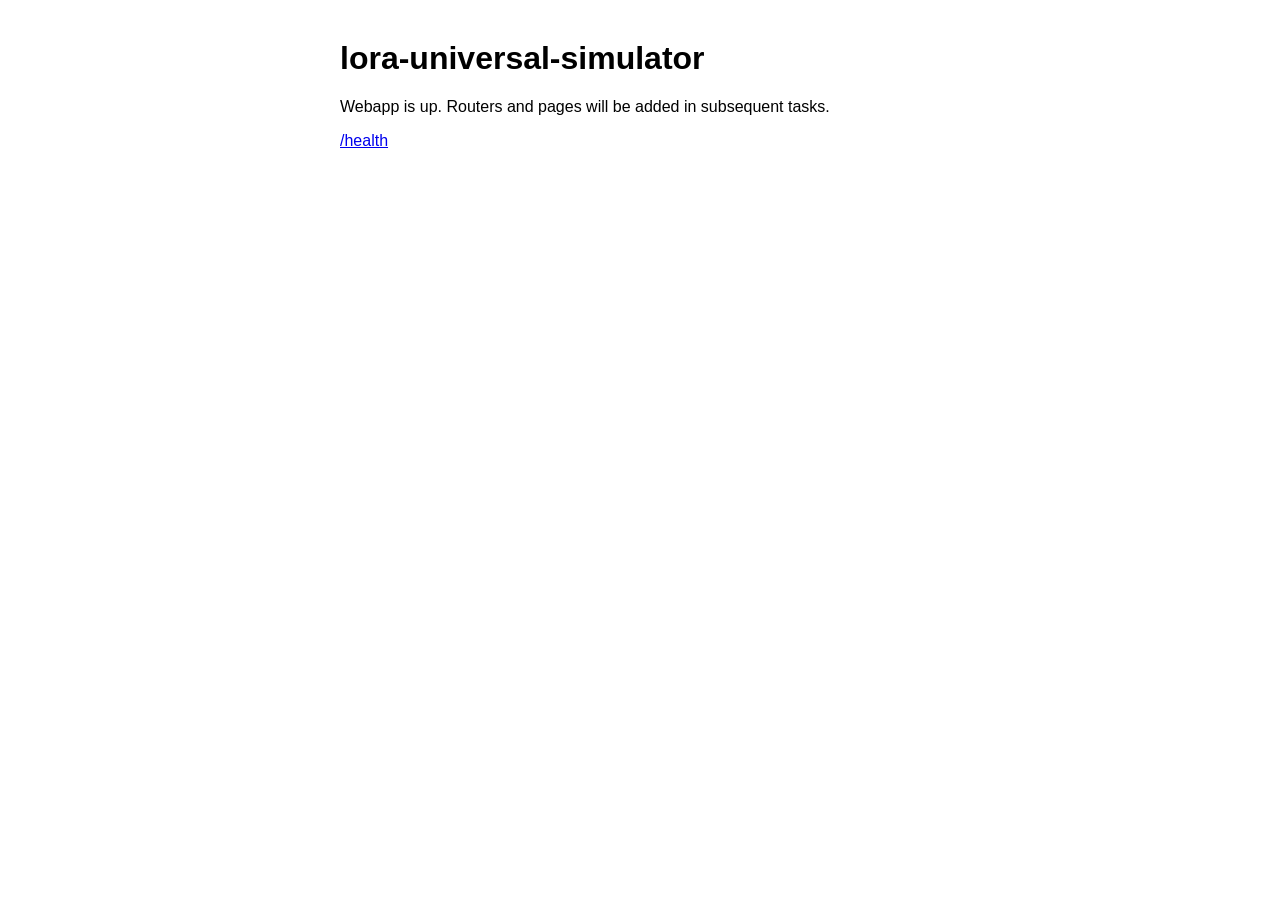
==== webapp/static/index.html @ 7797b1a5 "feat(webapp): FastAPI skeleton — placeholder index, /health, lifespan Co-Authored-By: Claude Sonnet " ====
<!DOCTYPE html>
<html lang="en">
<head>
<meta charset="UTF-8">
<title>lora-universal-simulator</title>
<style>body{font-family:sans-serif;max-width:600px;margin:40px auto;padding:0 20px;}</style>
</head>
<body>
<h1>lora-universal-simulator</h1>
<p>Webapp is up. Routers and pages will be added in subsequent tasks.</p>
<p><a href="/health">/health</a></p>
</body>
</html>
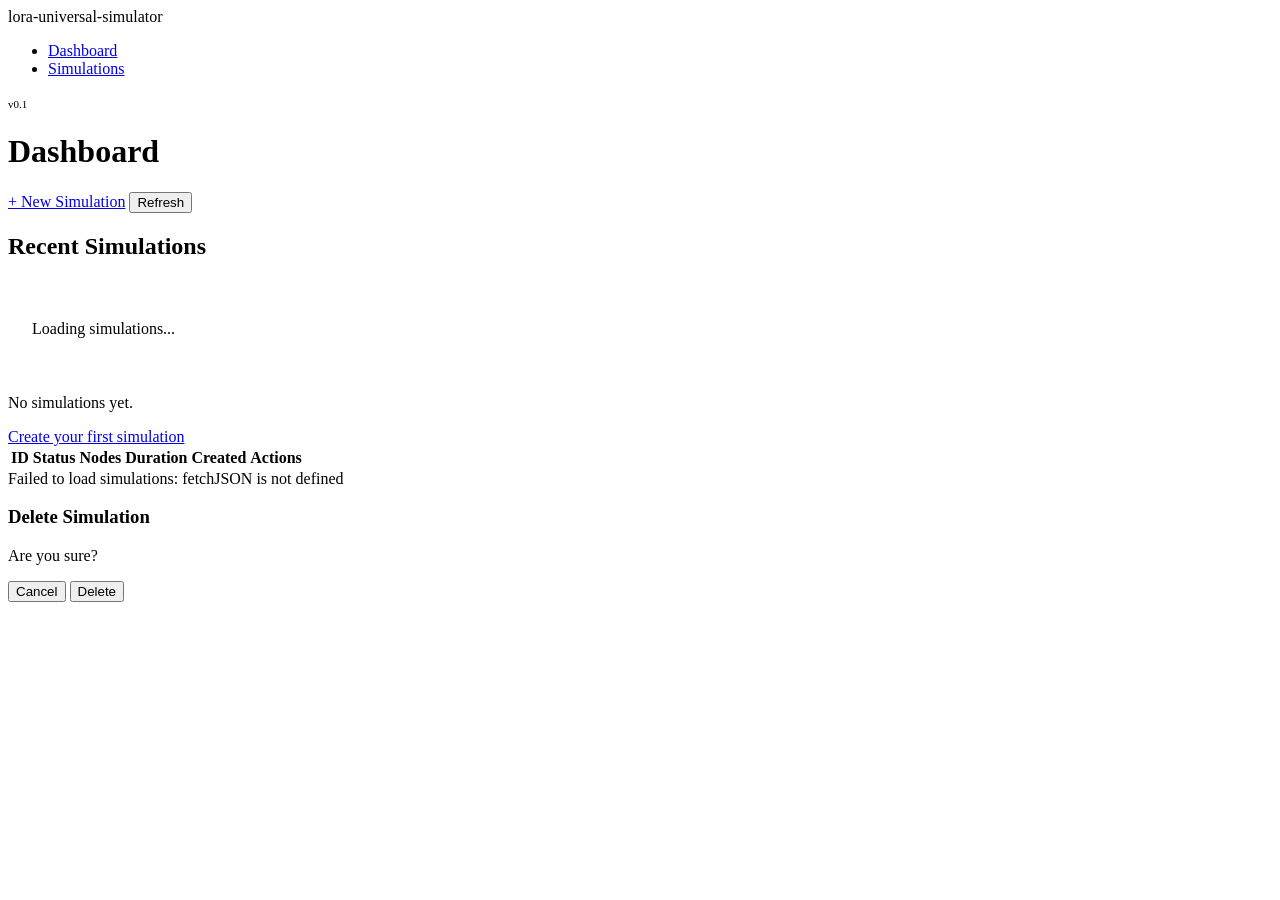
==== commit c1f4eed4: "feat(webapp): port index/simulations/simulation pages; strip MeshCore UI - Copy common.css and api.j" ====
--- a/webapp/static/index.html
+++ b/webapp/static/index.html
@@ -2,12 +2,236 @@
 <html lang="en">
 <head>
 <meta charset="UTF-8">
+<meta name="viewport" content="width=device-width, initial-scale=1.0">
 <title>lora-universal-simulator</title>
-<style>body{font-family:sans-serif;max-width:600px;margin:40px auto;padding:0 20px;}</style>
+<link rel="stylesheet" href="/static/css/common.css">
 </head>
 <body>
-<h1>lora-universal-simulator</h1>
-<p>Webapp is up. Routers and pages will be added in subsequent tasks.</p>
-<p><a href="/health">/health</a></p>
+
+<!-- ── Nav bar ─────────────────────────────────────────── -->
+<nav class="navbar">
+  <span class="brand">lora-universal-simulator</span>
+  <ul class="nav-links">
+    <li><a href="/static/index.html" class="active">Dashboard</a></li>
+    <li><a href="/static/simulations.html">Simulations</a></li>
+  </ul>
+  <span class="spacer"></span>
+  <span style="font-size:11px; color:var(--text-dim)">v0.1</span>
+</nav>
+
+<!-- ── Dashboard ───────────────────────────────────────── -->
+<div class="page">
+  <h1>Dashboard</h1>
+
+  <!-- Action buttons -->
+  <div class="flex gap-12 mb-16">
+    <a href="/static/simulation.html" class="btn btn-primary btn-lg">+ New Simulation</a>
+    <button class="btn" onclick="loadSims()">Refresh</button>
+  </div>
+
+  <!-- Recent simulations -->
+  <div class="card">
+    <div class="card-header">
+      <h2>Recent Simulations</h2>
+      <span id="auto-refresh-status" style="font-size:11px; color:var(--text-dim)"></span>
+    </div>
+
+    <div id="sims-loading" class="empty-state" style="padding:24px">
+      <div class="spinner"></div>
+      <p class="mt-8">Loading simulations...</p>
+    </div>
+
+    <div id="sims-empty" class="empty-state hidden">
+      <p>No simulations yet.</p>
+      <a href="/static/simulation.html" class="btn btn-primary">Create your first simulation</a>
+    </div>
+
+    <div id="sims-table-wrap" class="table-wrap hidden">
+      <table class="data-table">
+        <thead>
+          <tr>
+            <th>ID</th>
+            <th>Status</th>
+            <th>Nodes</th>
+            <th>Duration</th>
+            <th>Created</th>
+            <th>Actions</th>
+          </tr>
+        </thead>
+        <tbody id="sims-tbody"></tbody>
+      </table>
+    </div>
+
+    <div id="sims-error" class="alert alert-error hidden"></div>
+  </div>
+</div>
+
+<!-- Confirm delete dialog -->
+<div id="confirm-overlay" class="confirm-overlay hidden">
+  <div class="confirm-dialog">
+    <h3>Delete Simulation</h3>
+    <p id="confirm-msg">Are you sure?</p>
+    <div class="btn-row">
+      <button class="btn" onclick="cancelDelete()">Cancel</button>
+      <button class="btn btn-danger" onclick="confirmDelete()">Delete</button>
+    </div>
+  </div>
+</div>
+
+<script src="/static/js/api.js"></script>
+<script>
+(function() {
+  let refreshTimer = null;
+  const MAX_RECENT = 20;
+
+  async function loadSims() {
+    const loading = document.getElementById('sims-loading');
+    const empty   = document.getElementById('sims-empty');
+    const tableW  = document.getElementById('sims-table-wrap');
+    const tbody   = document.getElementById('sims-tbody');
+    const errDiv  = document.getElementById('sims-error');
+
+    errDiv.classList.add('hidden');
+
+    try {
+      const sims = await fetchJSON('/api/sims');
+      loading.classList.add('hidden');
+
+      const all = Array.isArray(sims) ? sims : [];
+
+      if (all.length === 0) {
+        empty.classList.remove('hidden');
+        tableW.classList.add('hidden');
+        return;
+      }
+
+      empty.classList.add('hidden');
+      tableW.classList.remove('hidden');
+
+      // Sort by created desc, limit to recent
+      const recent = all
+        .sort((a, b) => new Date(b.created_at || 0) - new Date(a.created_at || 0))
+        .slice(0, MAX_RECENT);
+
+      tbody.innerHTML = '';
+      for (const sim of recent) {
+        const tr = document.createElement('tr');
+
+        // ID (truncated)
+        const tdId = document.createElement('td');
+        tdId.innerHTML = `<code title="${escapeHtml(sim.id)}">${escapeHtml(truncate(sim.id, 12))}</code>`;
+        tr.appendChild(tdId);
+
+        // Status badge
+        const tdStatus = document.createElement('td');
+        const badge = document.createElement('span');
+        badge.className = 'badge badge-' + (sim.status || 'pending');
+        badge.textContent = sim.status || 'pending';
+        tdStatus.appendChild(badge);
+        tr.appendChild(tdStatus);
+
+        // Nodes
+        const tdNodes = document.createElement('td');
+        const nodeCount = sim.node_count || (sim.config && sim.config.nodes ? sim.config.nodes.length : '--');
+        tdNodes.textContent = nodeCount;
+        tr.appendChild(tdNodes);
+
+        // Duration
+        const tdDur = document.createElement('td');
+        const dur = sim.duration_ms || (sim.config && sim.config.simulation ? sim.config.simulation.duration_ms : null);
+        tdDur.textContent = formatDuration(dur);
+        tr.appendChild(tdDur);
+
+        // Created
+        const tdCreated = document.createElement('td');
+        tdCreated.textContent = formatTime(sim.created_at);
+        tr.appendChild(tdCreated);
+
+        // Actions
+        const tdAct = document.createElement('td');
+        tdAct.innerHTML = buildActions(sim);
+        tr.appendChild(tdAct);
+
+        tbody.appendChild(tr);
+      }
+
+      // Schedule auto-refresh if any running
+      scheduleAutoRefresh(all.some(s => s.status === 'running'));
+
+    } catch (err) {
+      loading.classList.add('hidden');
+      errDiv.textContent = 'Failed to load simulations: ' + err.message;
+      errDiv.classList.remove('hidden');
+    }
+  }
+
+  function buildActions(sim) {
+    const parts = [];
+    if (sim.status === 'completed') {
+      parts.push(`<a href="/static/visualize.html?sim=${encodeURIComponent(sim.id)}" class="btn btn-sm">Timeline</a>`);
+      parts.push(`<a href="/static/map_live.html?id=${encodeURIComponent(sim.id)}" class="btn btn-sm">Map</a>`);
+    }
+    if (sim.status === 'running') {
+      parts.push(`<a href="/static/simulation.html?id=${encodeURIComponent(sim.id)}" class="btn btn-sm">Progress</a>`);
+    }
+    if (sim.status === 'failed') {
+      parts.push(`<span class="btn btn-sm btn-danger" title="${escapeHtml(sim.error || '')}">Error</span>`);
+    }
+    if (sim.status !== 'running' && sim.status !== 'pending') {
+      parts.push(`<button class="btn btn-sm btn-danger" onclick="event.stopPropagation(); deleteSim('${escapeHtml(sim.id)}')">Del</button>`);
+    }
+    return parts.join(' ');
+  }
+
+  let deleteTargetId = null;
+
+  function deleteSim(id) {
+    deleteTargetId = id;
+    document.getElementById('confirm-msg').textContent =
+      'Delete simulation ' + truncate(id, 16) + ' and all its data?';
+    document.getElementById('confirm-overlay').classList.remove('hidden');
+  }
+
+  function cancelDelete() {
+    deleteTargetId = null;
+    document.getElementById('confirm-overlay').classList.add('hidden');
+  }
+
+  async function confirmDelete() {
+    if (!deleteTargetId) return;
+    const id = deleteTargetId;
+    document.getElementById('confirm-overlay').classList.add('hidden');
+    deleteTargetId = null;
+    try {
+      await deleteJSON('/api/sims/' + encodeURIComponent(id));
+      loadSims();
+    } catch (err) {
+      alert('Delete failed: ' + err.message);
+    }
+  }
+
+  function scheduleAutoRefresh(hasRunning) {
+    const statusEl = document.getElementById('auto-refresh-status');
+    if (refreshTimer) clearInterval(refreshTimer);
+
+    if (hasRunning) {
+      statusEl.textContent = 'Auto-refreshing every 5s';
+      refreshTimer = setInterval(loadSims, 5000);
+    } else {
+      statusEl.textContent = '';
+      refreshTimer = null;
+    }
+  }
+
+  // Expose globally for the refresh button and inline onclick handlers
+  window.loadSims = loadSims;
+  window.deleteSim = deleteSim;
+  window.cancelDelete = cancelDelete;
+  window.confirmDelete = confirmDelete;
+
+  // Initial load
+  loadSims();
+})();
+</script>
 </body>
 </html>
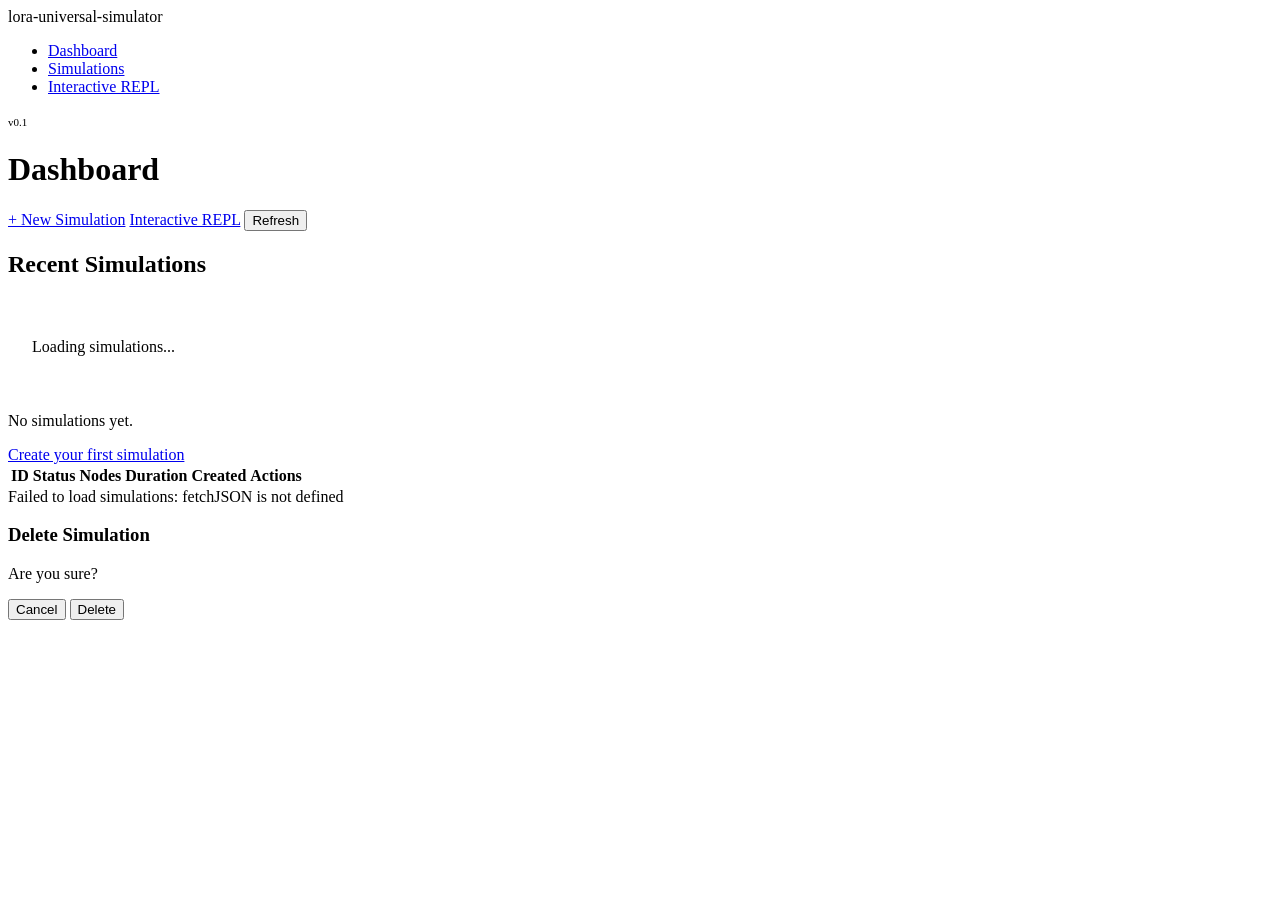
==== commit 45b4e4b7: "fix(webapp/index): link interactive.html from navbar + dashboard WT6 spec review noted that the spec" ====
--- a/webapp/static/index.html
+++ b/webapp/static/index.html
@@ -14,6 +14,7 @@
   <ul class="nav-links">
     <li><a href="/static/index.html" class="active">Dashboard</a></li>
     <li><a href="/static/simulations.html">Simulations</a></li>
+    <li><a href="/static/interactive.html">Interactive REPL</a></li>
   </ul>
   <span class="spacer"></span>
   <span style="font-size:11px; color:var(--text-dim)">v0.1</span>
@@ -26,6 +27,7 @@
   <!-- Action buttons -->
   <div class="flex gap-12 mb-16">
     <a href="/static/simulation.html" class="btn btn-primary btn-lg">+ New Simulation</a>
+    <a href="/static/interactive.html" class="btn btn-lg">Interactive REPL</a>
     <button class="btn" onclick="loadSims()">Refresh</button>
   </div>
 
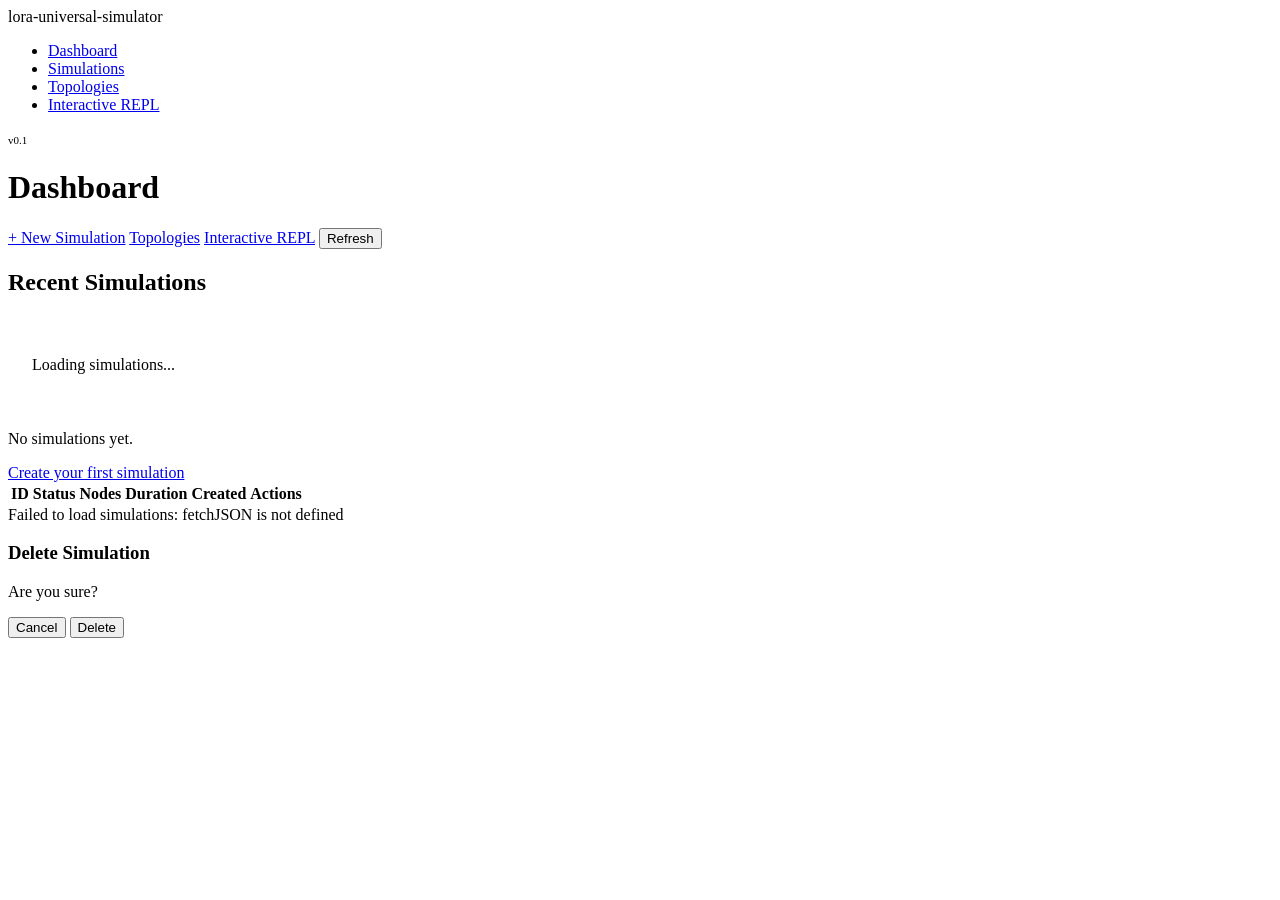
==== commit 9b3fcb70: "feat(webapp): topology authoring frontend — topologies, creator, editor pages Add three new HTML pag" ====
--- a/webapp/static/index.html
+++ b/webapp/static/index.html
@@ -14,6 +14,7 @@
   <ul class="nav-links">
     <li><a href="/static/index.html" class="active">Dashboard</a></li>
     <li><a href="/static/simulations.html">Simulations</a></li>
+    <li><a href="/static/topologies.html">Topologies</a></li>
     <li><a href="/static/interactive.html">Interactive REPL</a></li>
   </ul>
   <span class="spacer"></span>
@@ -27,6 +28,7 @@
   <!-- Action buttons -->
   <div class="flex gap-12 mb-16">
     <a href="/static/simulation.html" class="btn btn-primary btn-lg">+ New Simulation</a>
+    <a href="/static/topologies.html" class="btn btn-lg">Topologies</a>
     <a href="/static/interactive.html" class="btn btn-lg">Interactive REPL</a>
     <button class="btn" onclick="loadSims()">Refresh</button>
   </div>
@@ -170,7 +172,7 @@
   function buildActions(sim) {
     const parts = [];
     if (sim.status === 'completed') {
-      parts.push(`<a href="/static/visualize.html?sim=${encodeURIComponent(sim.id)}" class="btn btn-sm">Timeline</a>`);
+      parts.push(`<a href="/static/visualize.html?id=${encodeURIComponent(sim.id)}" class="btn btn-sm">Timeline</a>`);
       parts.push(`<a href="/static/map_live.html?id=${encodeURIComponent(sim.id)}" class="btn btn-sm">Map</a>`);
     }
     if (sim.status === 'running') {
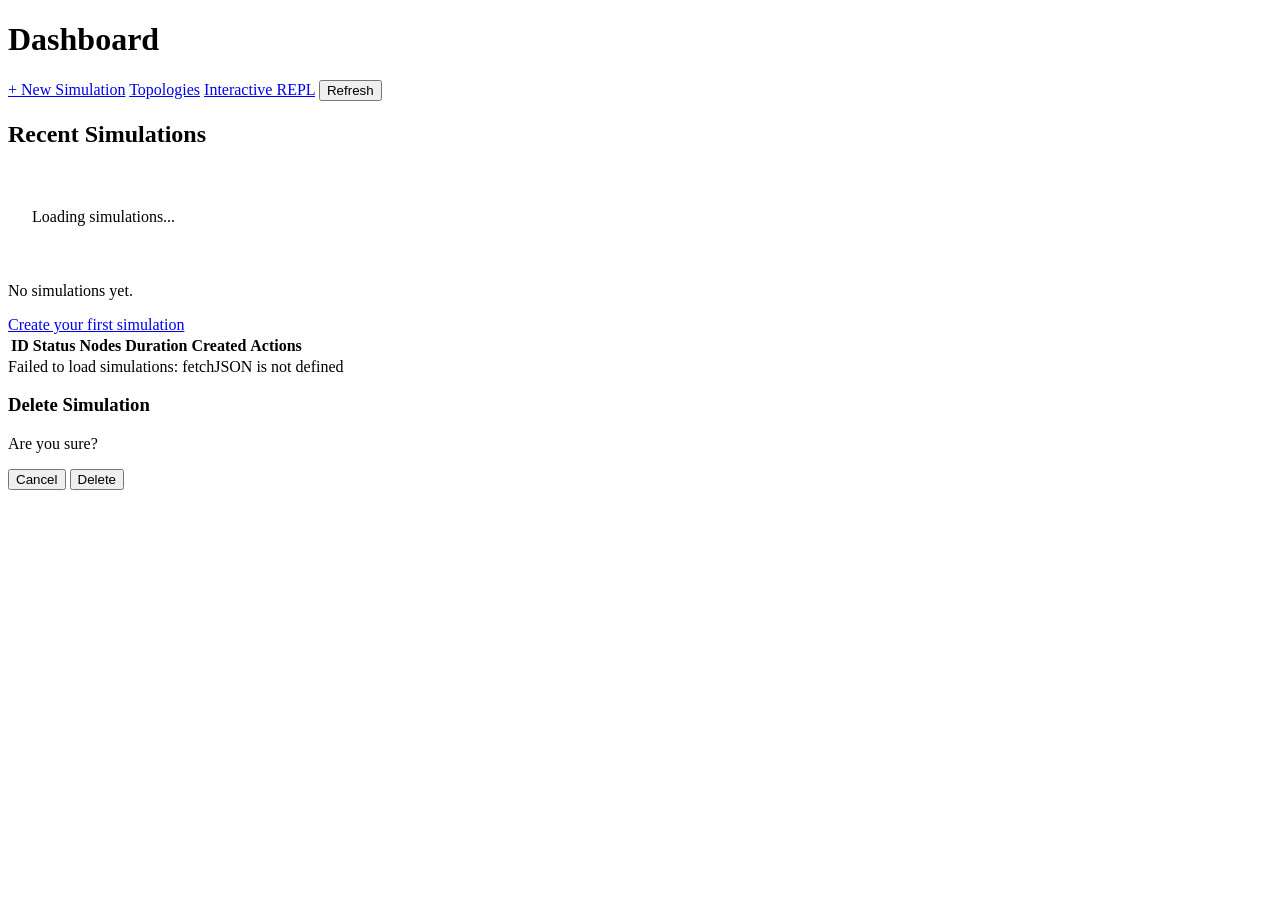
==== commit 69a8aefe: "fix(webapp/ui): unify nav + symmetric file open/save across pages Webapp had three separate inconsis" ====
--- a/webapp/static/index.html
+++ b/webapp/static/index.html
@@ -8,18 +8,9 @@
 </head>
 <body>
 
-<!-- ── Nav bar ─────────────────────────────────────────── -->
-<nav class="navbar">
-  <span class="brand">lora-universal-simulator</span>
-  <ul class="nav-links">
-    <li><a href="/static/index.html" class="active">Dashboard</a></li>
-    <li><a href="/static/simulations.html">Simulations</a></li>
-    <li><a href="/static/topologies.html">Topologies</a></li>
-    <li><a href="/static/interactive.html">Interactive REPL</a></li>
-  </ul>
-  <span class="spacer"></span>
-  <span style="font-size:11px; color:var(--text-dim)">v0.1</span>
-</nav>
+<!-- ── Nav bar (rendered by /static/js/nav.js) ─────────── -->
+<div id="nav-mount" data-active="dashboard"></div>
+<script src="/static/js/nav.js"></script>
 
 <!-- ── Dashboard ───────────────────────────────────────── -->
 <div class="page">
